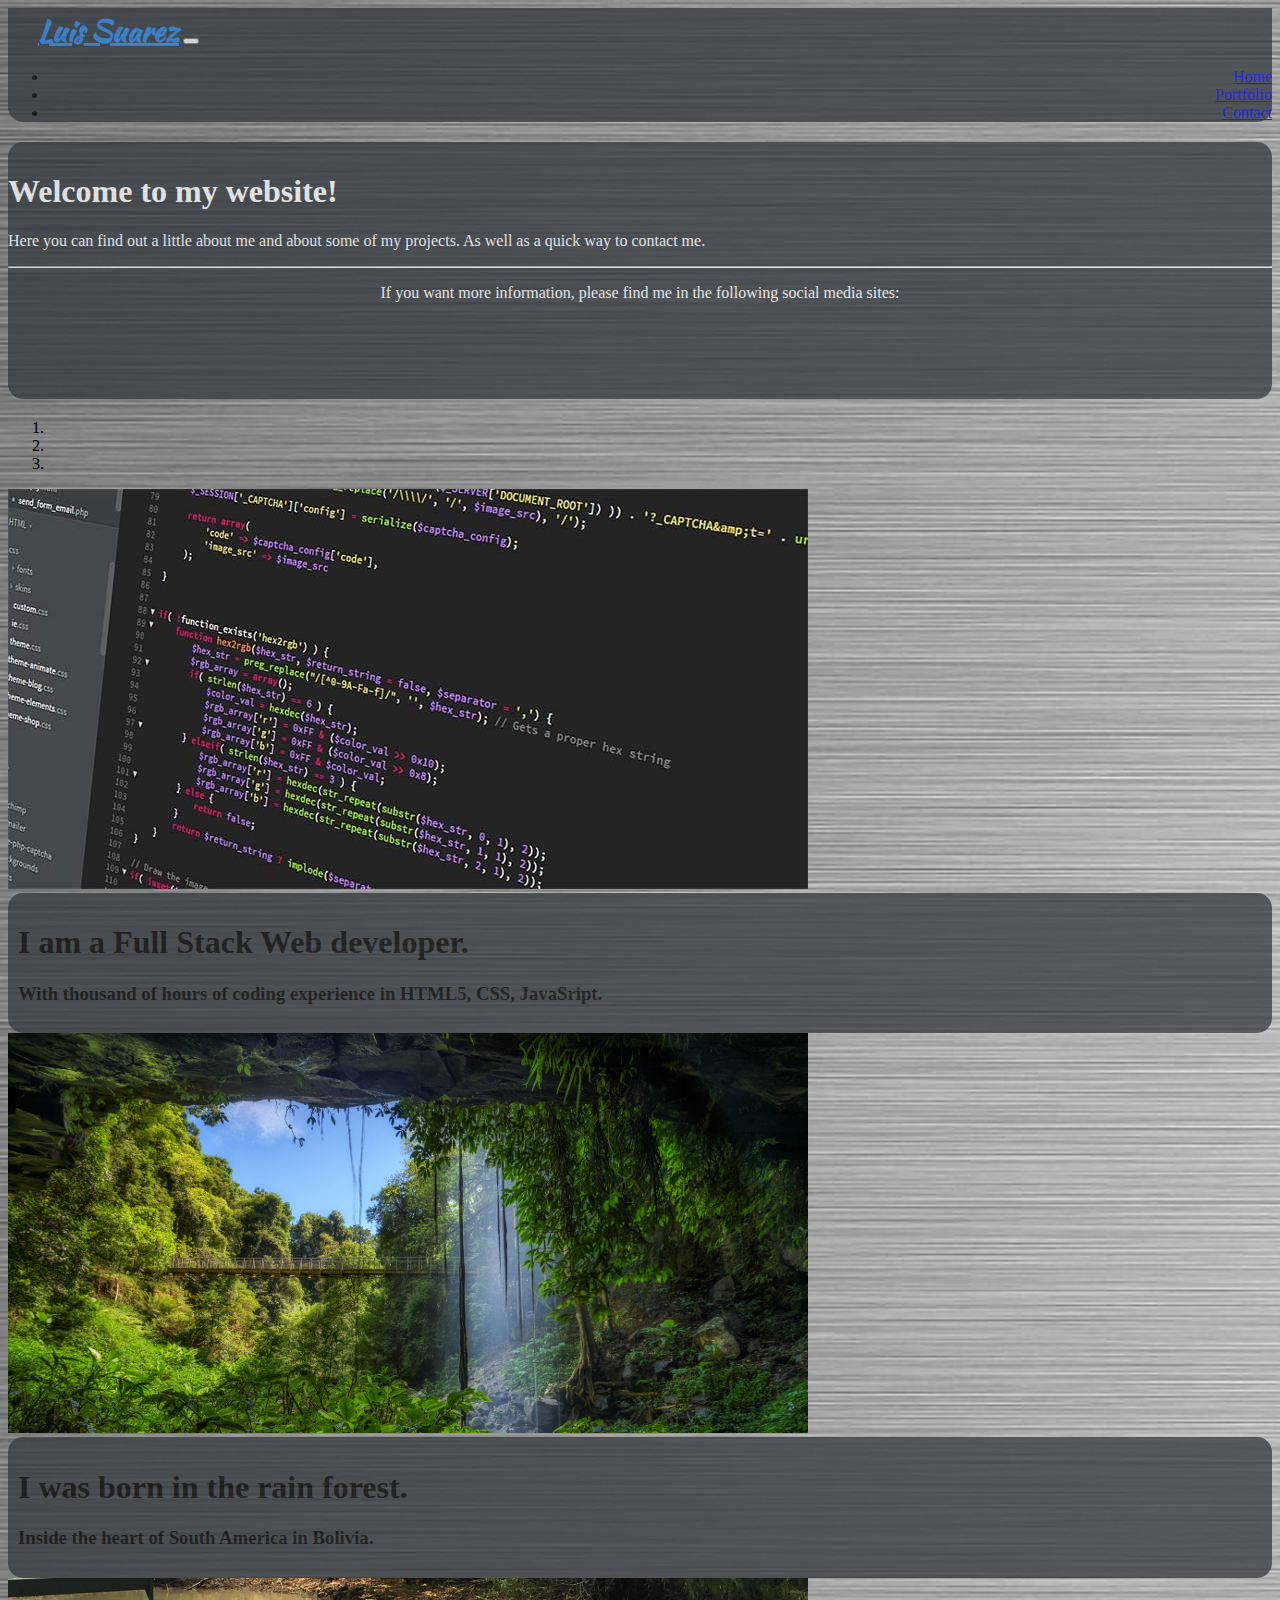
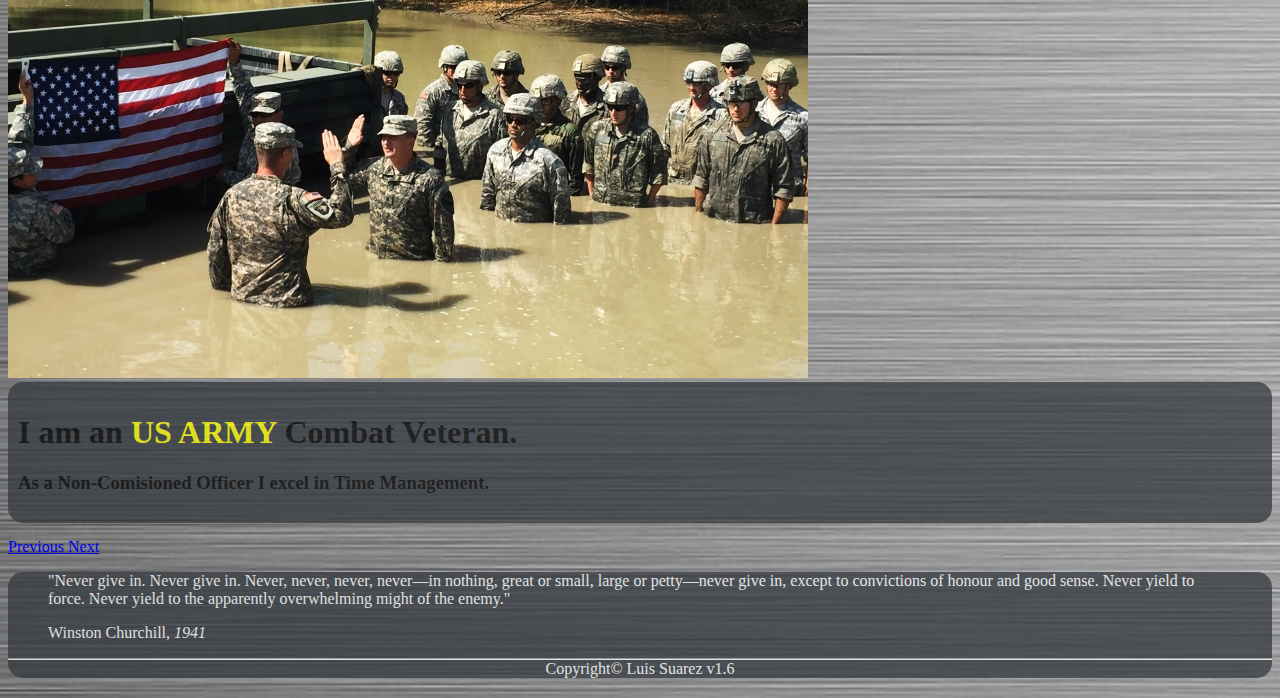
==== index.html @ fe894699 "fixed grammar in index.html" ====
<!DOCTYPE html>
<html lang="en">

<head>
    <meta charset="UTF-8">
    <meta name="viewport" content="width=device-width, initial-scale=1.0">
    <meta http-equiv="X-UA-Compatible" content="ie=edge">
    <link rel="shortcut icon" type="image/png" href="favicon.ico" />
    <!-- Bootstrap CDNs -->
    <link rel="stylesheet" href="https://stackpath.bootstrapcdn.com/bootstrap/4.1.0/css/bootstrap.min.css" integrity="sha384-9gVQ4dYFwwWSjIDZnLEWnxCjeSWFphJiwGPXr1jddIhOegiu1FwO5qRGvFXOdJZ4"
        crossorigin="anonymous">
    <script src="https://code.jquery.com/jquery-3.3.1.slim.min.js" integrity="sha384-q8i/X+965DzO0rT7abK41JStQIAqVgRVzpbzo5smXKp4YfRvH+8abtTE1Pi6jizo"
        crossorigin="anonymous"></script>
    <script src="https://cdnjs.cloudflare.com/ajax/libs/popper.js/1.14.0/umd/popper.min.js" integrity="sha384-cs/chFZiN24E4KMATLdqdvsezGxaGsi4hLGOzlXwp5UZB1LY//20VyM2taTB4QvJ"
        crossorigin="anonymous"></script>
    <script src="https://stackpath.bootstrapcdn.com/bootstrap/4.1.0/js/bootstrap.min.js" integrity="sha384-uefMccjFJAIv6A+rW+L4AHf99KvxDjWSu1z9VI8SKNVmz4sk7buKt/6v9KI65qnm"
        crossorigin="anonymous"></script>
    <!-- ...end of Boostrap CDNs -->
    <!-- Font Awesome CDN -->
    <link rel="stylesheet" href="https://use.fontawesome.com/releases/v5.0.10/css/all.css" integrity="sha384-+d0P83n9kaQMCwj8F4RJB66tzIwOKmrdb46+porD/OvrJ+37WqIM7UoBtwHO6Nlg"
        crossorigin="anonymous">
    <!-- ...end of Font Awesome CDN -->
    <link href="https://fonts.googleapis.com/css?family=Kaushan+Script" rel="stylesheet">

    <link rel="stylesheet" href="assets/css/styles.css">
    <title>Bootstrap Portfolio</title>
</head>

<body>
    <div class="container">
        <!-- Navbar -->

        <nav class="navbar navbar-expand-md navbar-dark bg-dark">
            <a class="navbar-brand" id="name" href="#">Luis Suarez</a>
            <button class="navbar-toggler" type="button" data-toggle="collapse" data-target="#navbarSupportedContent" aria-controls="navbarSupportedContent"
                aria-expanded="false" aria-label="Toggle navigation">
                <span class="navbar-toggler-icon"></span>
            </button>

            <div class="collapse navbar-collapse" id="navbarSupportedContent">
                <ul class="navbar-nav ml-auto">
                    <li class="nav-item left active">
                        <a class="nav-link" href="index.html">Home
                            <span class="sr-only"></span>
                        </a>
                    </li>
                    <li class="nav-item left">
                        <a class="nav-link blueHover" href="portfolio.html">Portfolio</a>
                    </li>

                    <li class="nav-item left">
                        <a class="nav-link blueHover" href="contact.html">Contact</a>
                    </li>
                </ul>

            </div>
        </nav>

        <!-- ...end of Navbar -->

        <!-- Jumbotron starts here -->

        <div class="jumbotron shadow-lg ">
            <h1 class="display-4">Welcome to my website!</h1>
            <p class="lead">Here you can find out a little about me and about some of my projects. As well as a quick way to contact me.</p>
            <hr class="my-4">
            <p class="center">If you want more information, please find me in the following social media sites: </p>
            <p class="center">
                <a href="https://www.facebook.com/suarezluis" target="blank">
                    <i class="fab fa-facebook"></i></a>
                <a href="https://www.instagram.com/suarezluis/" target="blank">
                    <i class="fab fa-instagram"></i></a>
                <a href="https://github.com/suarezluis" target="blank">
                    <i class="fab fa-github"></i></a>
                <a href="https://www.linkedin.com/in/suarez-luis/" target="blank">
                    <i class="fab fa-linkedin"></i>
                </a>
            </p>
        </div>

        <!-- ... end of Jumbotron -->
        <!-- About me starts here -->
        <div id="carouselExampleIndicators" class="carousel slide" data-ride="carousel">
            <ol class="carousel-indicators">
                <li data-target="#carouselExampleIndicators" data-slide-to="0" class="active"></li>
                <li data-target="#carouselExampleIndicators" data-slide-to="1"></li>
                <li data-target="#carouselExampleIndicators" data-slide-to="2"></li>
            </ol>
            <div class="carousel-inner">
                <div class="carousel-item active">
                    <img class="d-block w-100" src="assets/images/web.jpg" alt="First slide">
                    <div class="carousel-caption d-none d-md-block">
                        <h1>I am a Full Stack Web developer.</h1>
                        <h3>With thousand of hours of coding experience in HTML5, CSS, JavaSript.</h3>
                    </div>
                    <div class="mobilCaption">
                        <h1><i class="fas fa-info-circle"></i></h1><h1>I am a Full Stack <br> Web <br> developer.</h1>
                        <h3>With thousand of hours of coding experience in HTML5, CSS, JavaSript.</h3>
                    </div>
                </div>
                <div class="carousel-item">
                    <img class="d-block w-100" src="assets/images/rain.jpg" alt="Second slide">
                    <div class="carousel-caption d-none d-md-block">
                        <h1>I was born in the rain forest.</h1>
                        <h3>Inside the heart of South America in Bolivia. </h3>
                    </div>
                    <div class="mobilCaption">
                        <h1><i class="fas fa-info-circle"></i></h1><h1>I was born in the <br> tropical <br> rain forest.</h1>
                        <h3>Inside the heart of South America in Bolivia. Only minutes from Brazil </h3>
                    </div>
                </div>
                <div class="carousel-item">
                    <img class="d-block w-100" src="assets/images/flag.jpg" alt="Third slide">
                    <div class="carousel-caption d-none d-md-block">
                        <h1>I am an
                            <span class="army">US ARMY</span> Combat Veteran.</h1>
                        <h3>As a Non-Comisioned Officer I excel in Time Management.</h3>
                    </div>
                    <div class="mobilCaption">
                        <h1><i class="fas fa-info-circle"></i></h1><h1>I am an <br>
                            <span class="army">US ARMY</span> <br> Combat Veteran.</h1>
                        <h3>As a Non-Comisioned Officer I excel in Time Management.</h3>
                    </div>

                </div>
            </div>
            <a class="carousel-control-prev" href="#carouselExampleIndicators" role="button" data-slide="prev">
                <span class="carousel-control-prev-icon" aria-hidden="true"></span>
                <span class="sr-only">Previous</span>
            </a>
            <a class="carousel-control-next" href="#carouselExampleIndicators" role="button" data-slide="next">
                <span class="carousel-control-next-icon" aria-hidden="true"></span>
                <span class="sr-only">Next</span>
            </a>
        </div>


        <!-- ... end of About me -->

        <!-- Footer starts here -->
        <div class="card footer">

            <div class="card-body">
                <blockquote class="blockquote mb-0">
                    <p>"Never give in. Never give in. Never, never, never, never—in nothing, great or small, large or petty—never
                        give in, except to convictions of honour and good sense. Never yield to force. Never yield to the
                        apparently overwhelming might of the enemy."
                        <a href="https://www.youtube.com/watch?v=wVEiskNv1hs" target="blank">
                            <i class="fab fa-youtube"></i>
                        </a>
                    </p>
                    <footer class="blockquote-footer">Winston Churchill,

                        <cite title="Source Title">1941 </cite>
                    </footer>
                </blockquote>
            </div>

            <hr>
            <div class="card-header center">
                Copyright&copy; Luis Suarez v1.6
            </div>
        </div>
        <!-- ... Footer -->


    </div>

</body>

</html>
---- assets/css/styles.css ----
body {
  background-image: url("../images/alum.jpg");
  background-size: cover;
}

.navbar {
  border-bottom-right-radius: 15px;
  border-bottom-left-radius: 15px;
  background-color: #343a40;
  opacity: 0.75;
}

#name {
  color: #2783e6;
  opacity: initial !Important;
  font-size: 30px;
  font-weight: bold;
  font-family: "Kaushan Script", cursive;
  margin-left: 30px;
}

#name:hover {
  color: #ff6862;
  cursor: default;
}

.left {
  text-align: right;
}
.center {
  text-align: center;
}
.jumbotron {
  background-color: #343a40;
  opacity: 0.75;
  color: white;
  padding-bottom: 10px;
  padding-top: 10px;
  margin-top: 20px;
  margin-bottom: 20px;
  border-radius: 15px;
}

.jumbotron > p > a {
  color: white;
  font-size: 300%;
  padding: 5%;
}

.carousel-inner {
  border-radius: 15px;
  margin-bottom: 15px;
}

.carousel-caption {
  background-color: #343a40;
  opacity: 0.75;
  border-radius: 15px;
  padding: 10px;
}

.mobilCaption {
  display: none;
}

.army {
  color: yellow;
}

.footer {
  background-color: #343a40;
  opacity: 0.75;
  color: white;
  border-top-right-radius: 15px;
  border-top-left-radius: 15px;
  border-bottom-right-radius: 0;
  border-bottom-left-radius: 0;
}

hr {
  display: block;
  height: 0;
  border-bottom: 1px solid white;
  margin: 0;
}

.cardBack {
  color: white;
  background-color: #343a40;
  opacity: 0.7;
  margin-bottom: 20px;
  border-radius: 15px;
  padding: 20px;
}

.card > img {
  border-top-right-radius: 15px;
  border-top-left-radius: 15px;
}

.card {
  background-color: #343a40;
  opacity: 0.75;
  color: white;
  margin: 0 auto;
  float: none;
  margin-bottom: 10px;
  border-radius: 15px;
  margin-bottom: 20px;
}

a.card-link {
  color: white;
}

.fab {
  color: white;
}

.fas:hover,
.fab:hover,
a.card-link:hover,
.blueHover:hover {
  color: #2783e6 !important;
}

.col-lg-8 {
    margin: auto;
}

.messenger {
  background-color: #343a40;
  opacity: 0.75;
  color: white;
  border-radius: 15px;
  padding: 15px;
  margin-bottom: 25px;
  margin-right: 30px;
  
  
  

}

@media only screen and (max-width: 767px) {
  
  .mobilCaption {
    text-align: center;
    display: block;
    background-color: #343a40;
    opacity: 0.7;
    color: white;
    padding: 20px 15px 30px;
    
  }

  .carousel-control-prev-icon,
  .carousel-control-next-icon{
    margin-top: 0px;
    
  }
}
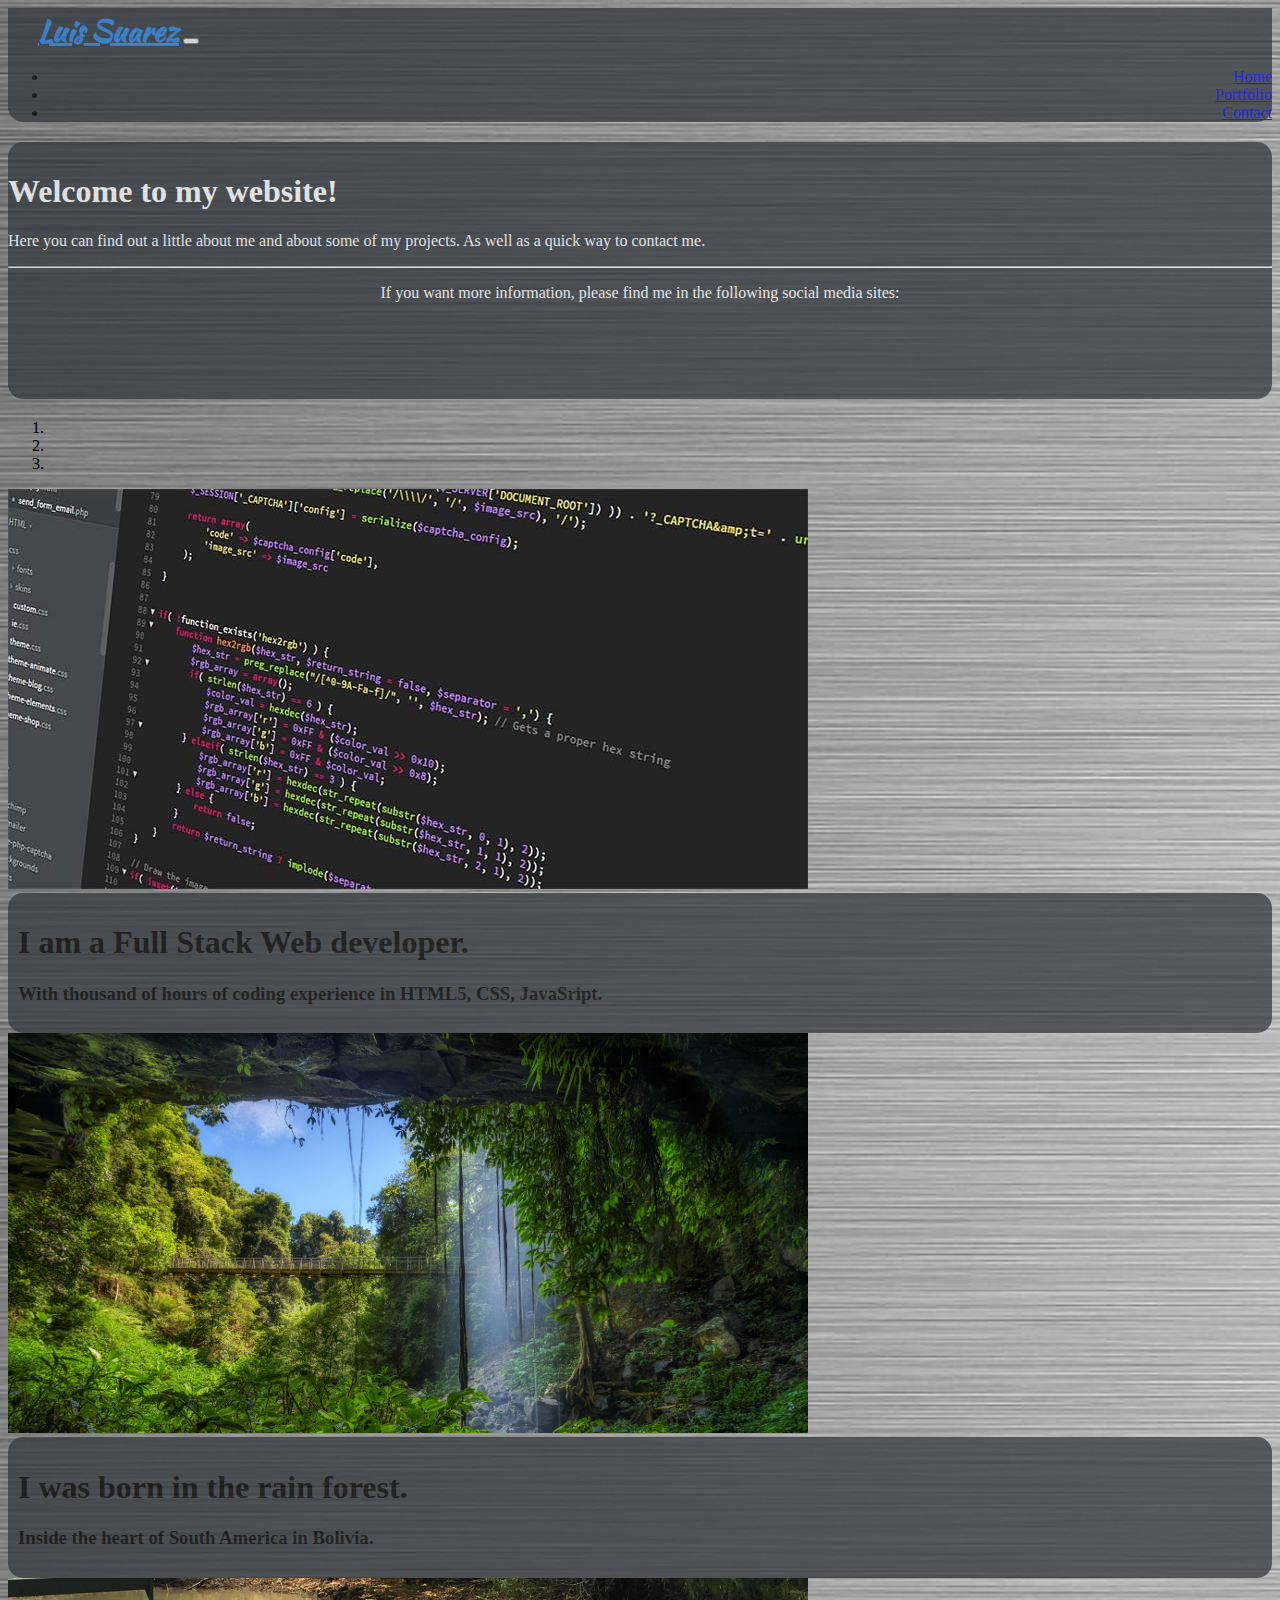
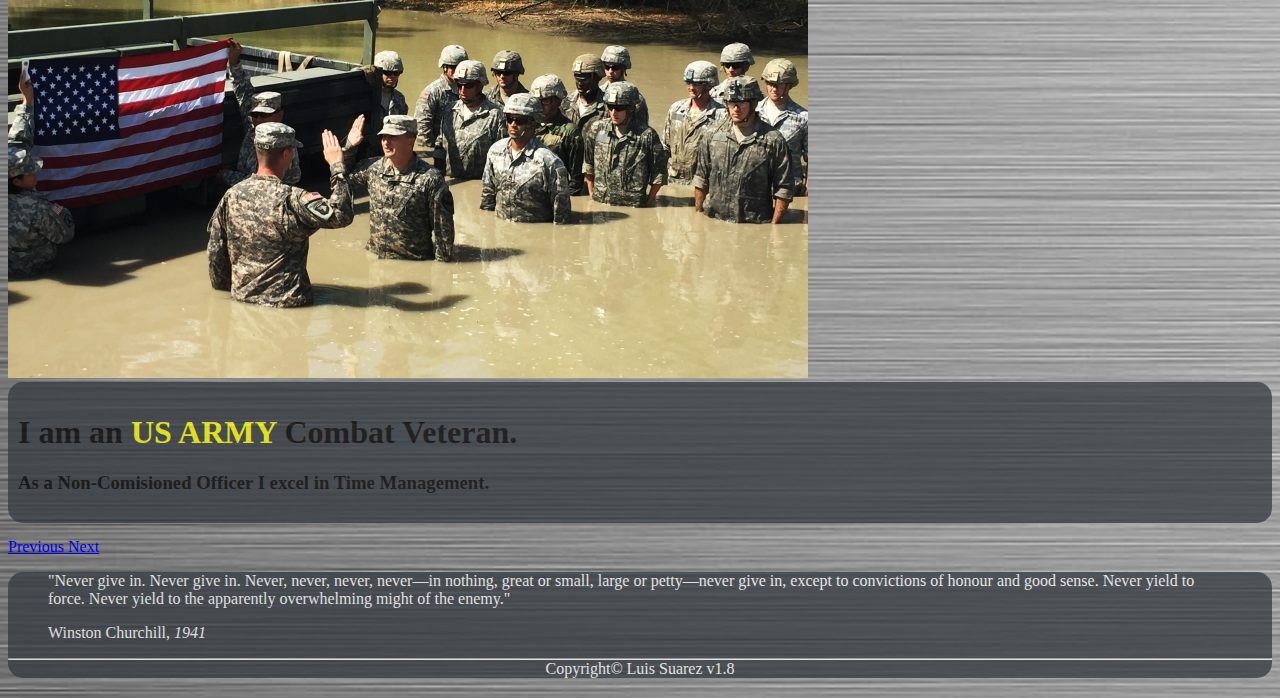
==== commit b7345f13: "fixed grammar in index.html" ====
--- a/index.html
+++ b/index.html
@@ -158,7 +158,7 @@
 
             <hr>
             <div class="card-header center">
-                Copyright&copy; Luis Suarez v1.6
+                Copyright&copy; Luis Suarez v1.8
             </div>
         </div>
         <!-- ... Footer -->
--- a/assets/css/styles.css
+++ b/assets/css/styles.css
@@ -156,7 +156,7 @@
 
   .carousel-control-prev-icon,
   .carousel-control-next-icon{
-    margin-top: 0px;
+    margin-top: 130px;
     
   }
 }
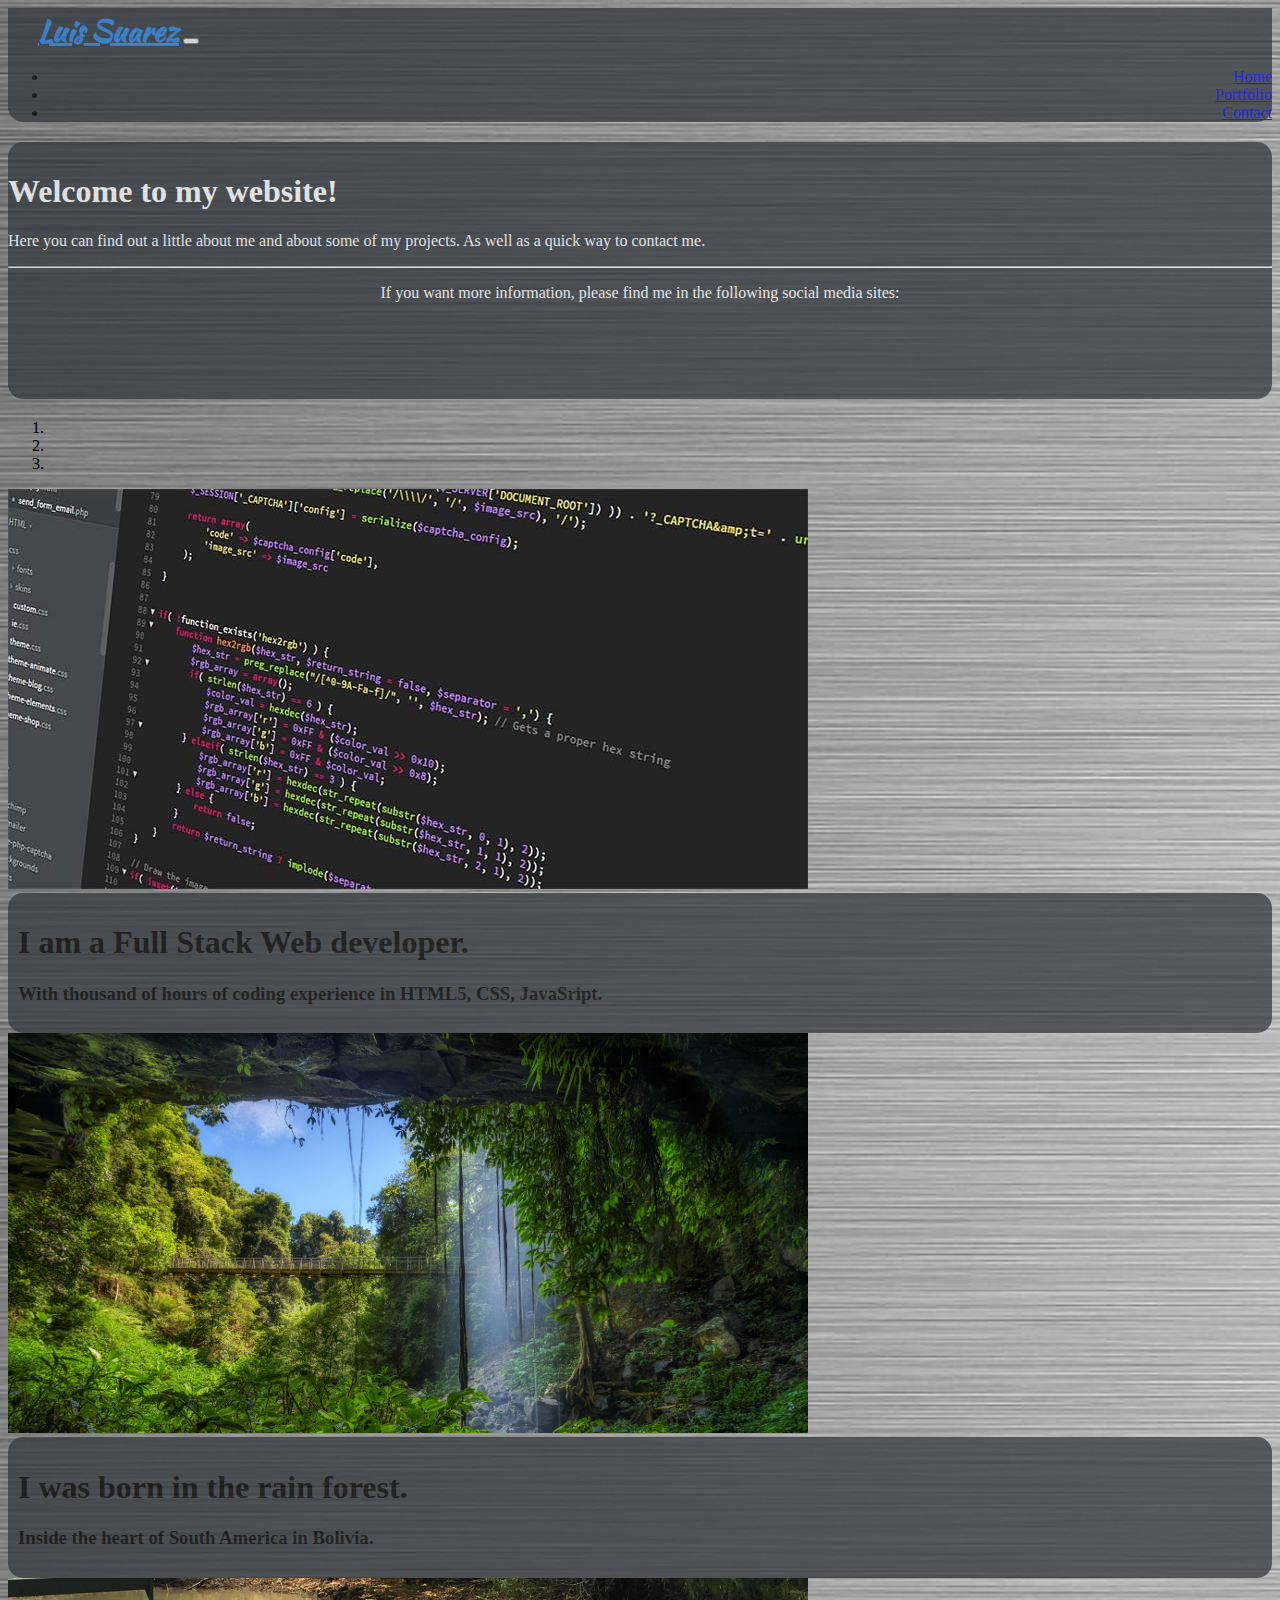
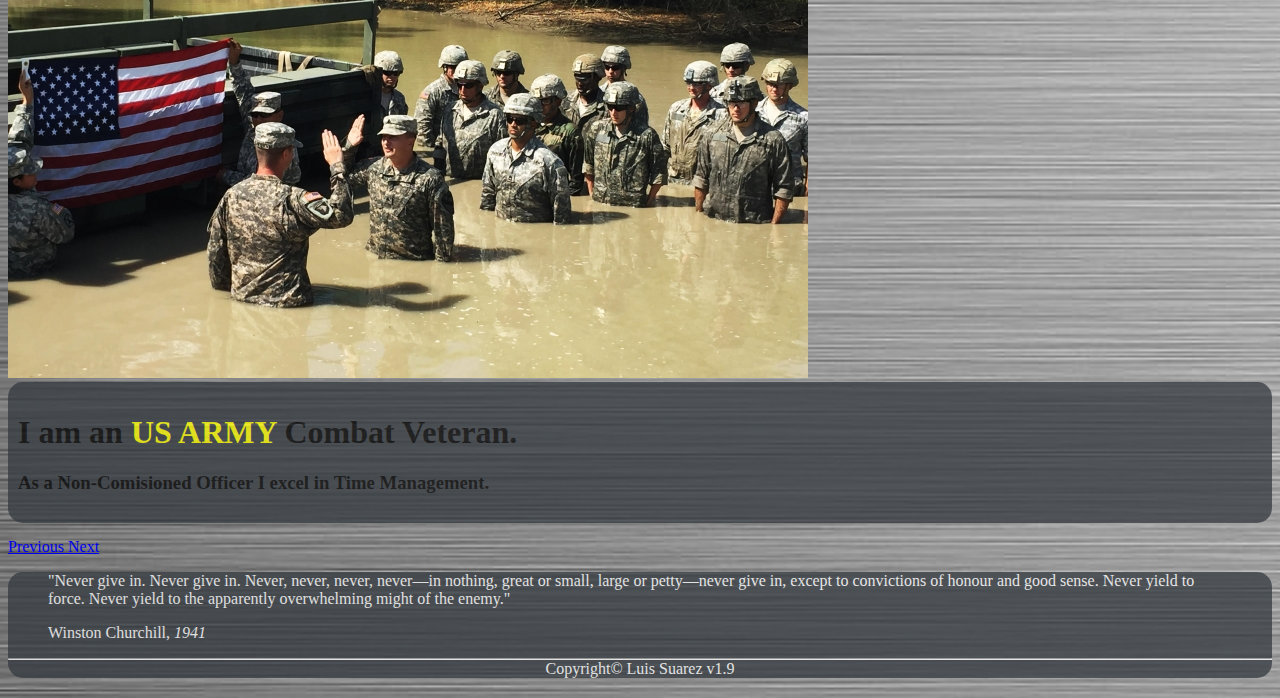
==== commit ad0522ce: "fixed grammar in index.html" ====
--- a/index.html
+++ b/index.html
@@ -158,7 +158,7 @@
 
             <hr>
             <div class="card-header center">
-                Copyright&copy; Luis Suarez v1.8
+                Copyright&copy; Luis Suarez v1.9
             </div>
         </div>
         <!-- ... Footer -->
--- a/assets/css/styles.css
+++ b/assets/css/styles.css
@@ -156,7 +156,7 @@
 
   .carousel-control-prev-icon,
   .carousel-control-next-icon{
-    margin-top: 130px;
+    margin-top: 0px;
     
   }
 }
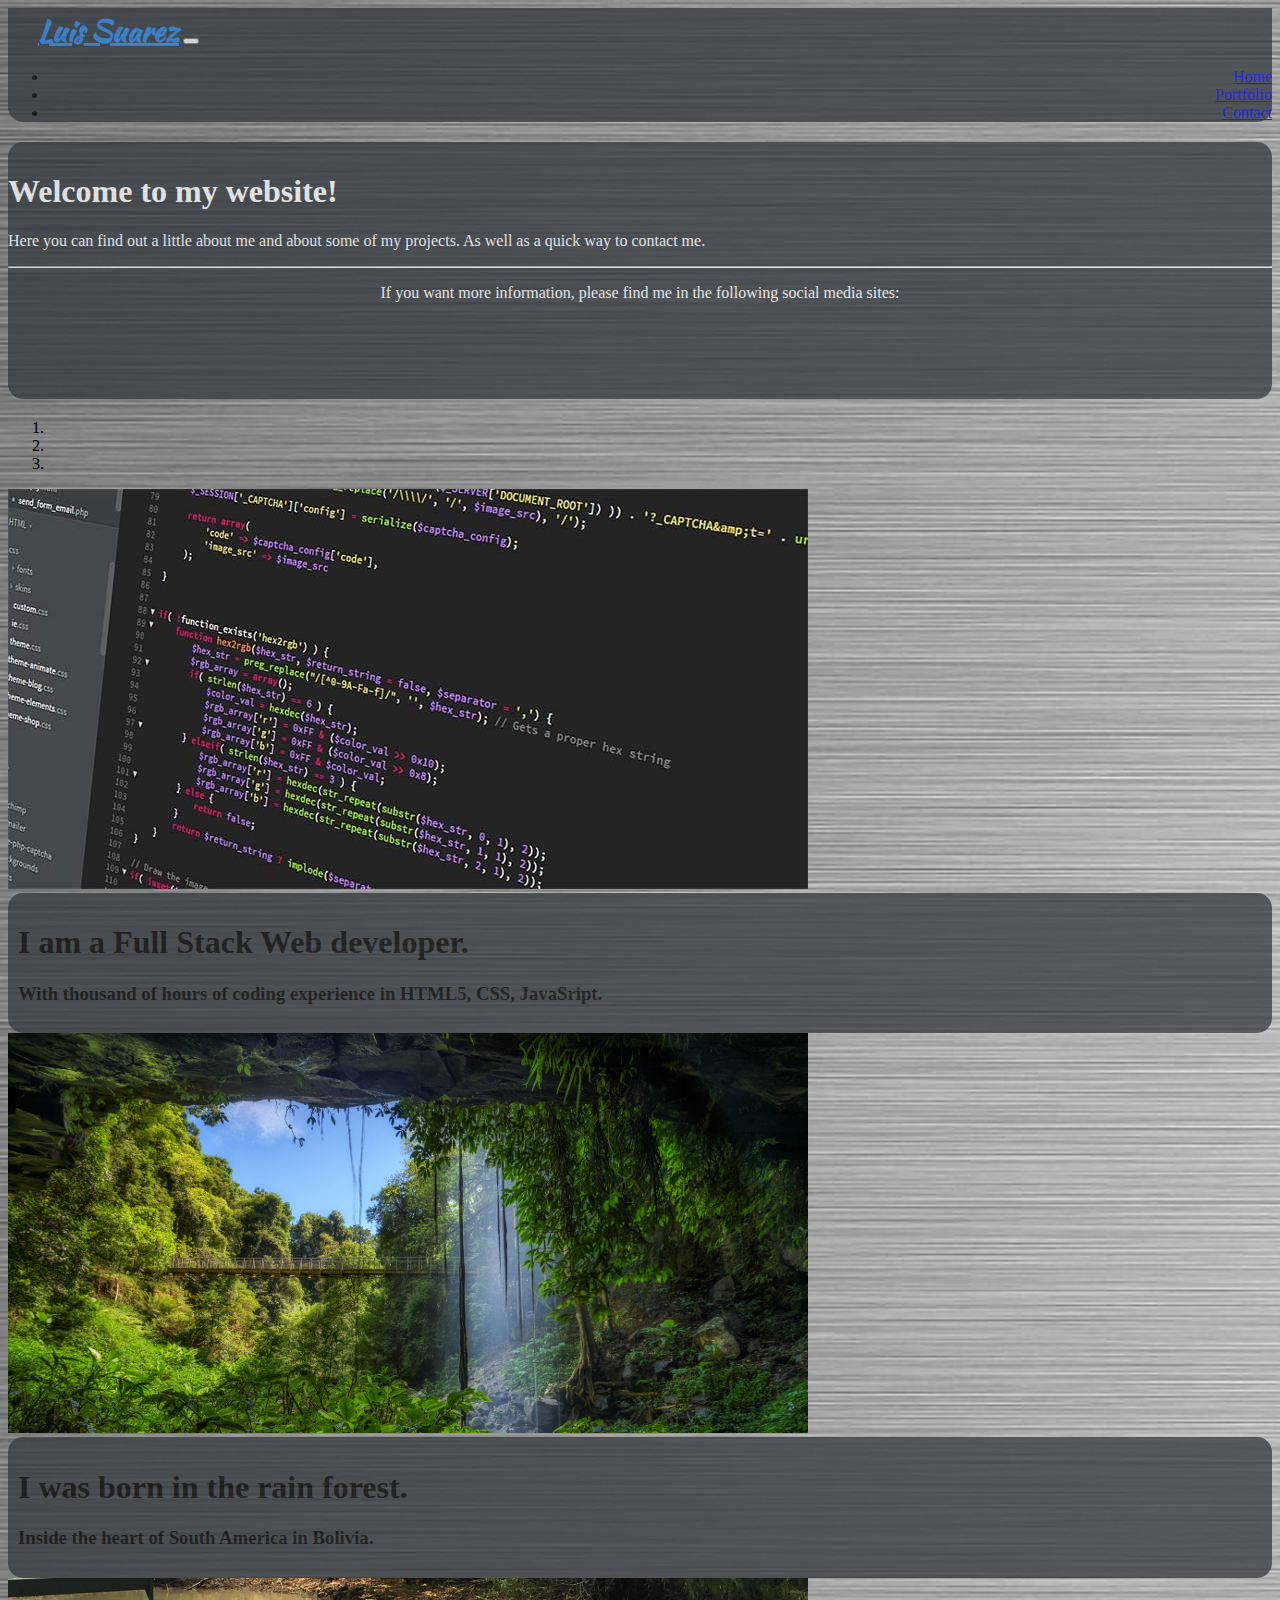
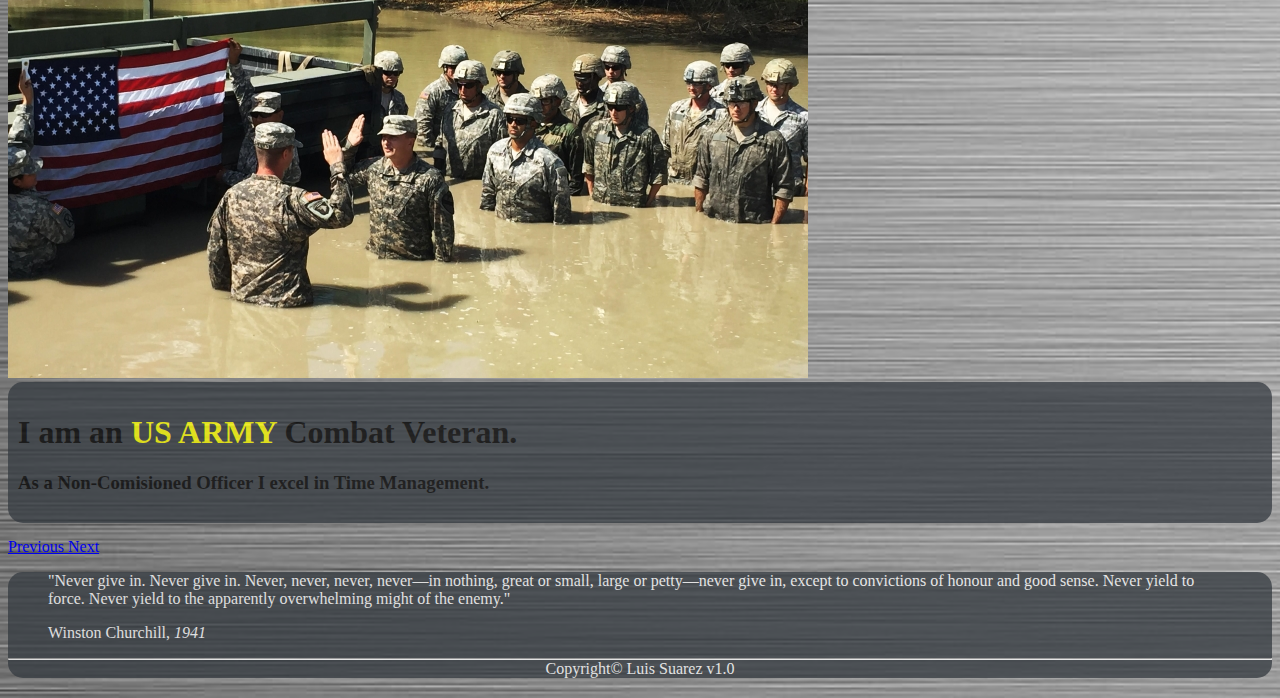
==== commit d9d90012: "fixed grammar in index.html" ====
--- a/index.html
+++ b/index.html
@@ -158,7 +158,7 @@
 
             <hr>
             <div class="card-header center">
-                Copyright&copy; Luis Suarez v1.9
+                Copyright&copy; Luis Suarez v1.0
             </div>
         </div>
         <!-- ... Footer -->
--- a/assets/css/styles.css
+++ b/assets/css/styles.css
@@ -156,7 +156,7 @@
 
   .carousel-control-prev-icon,
   .carousel-control-next-icon{
-    margin-top: 0px;
+    margin-top: auto;
     
   }
 }
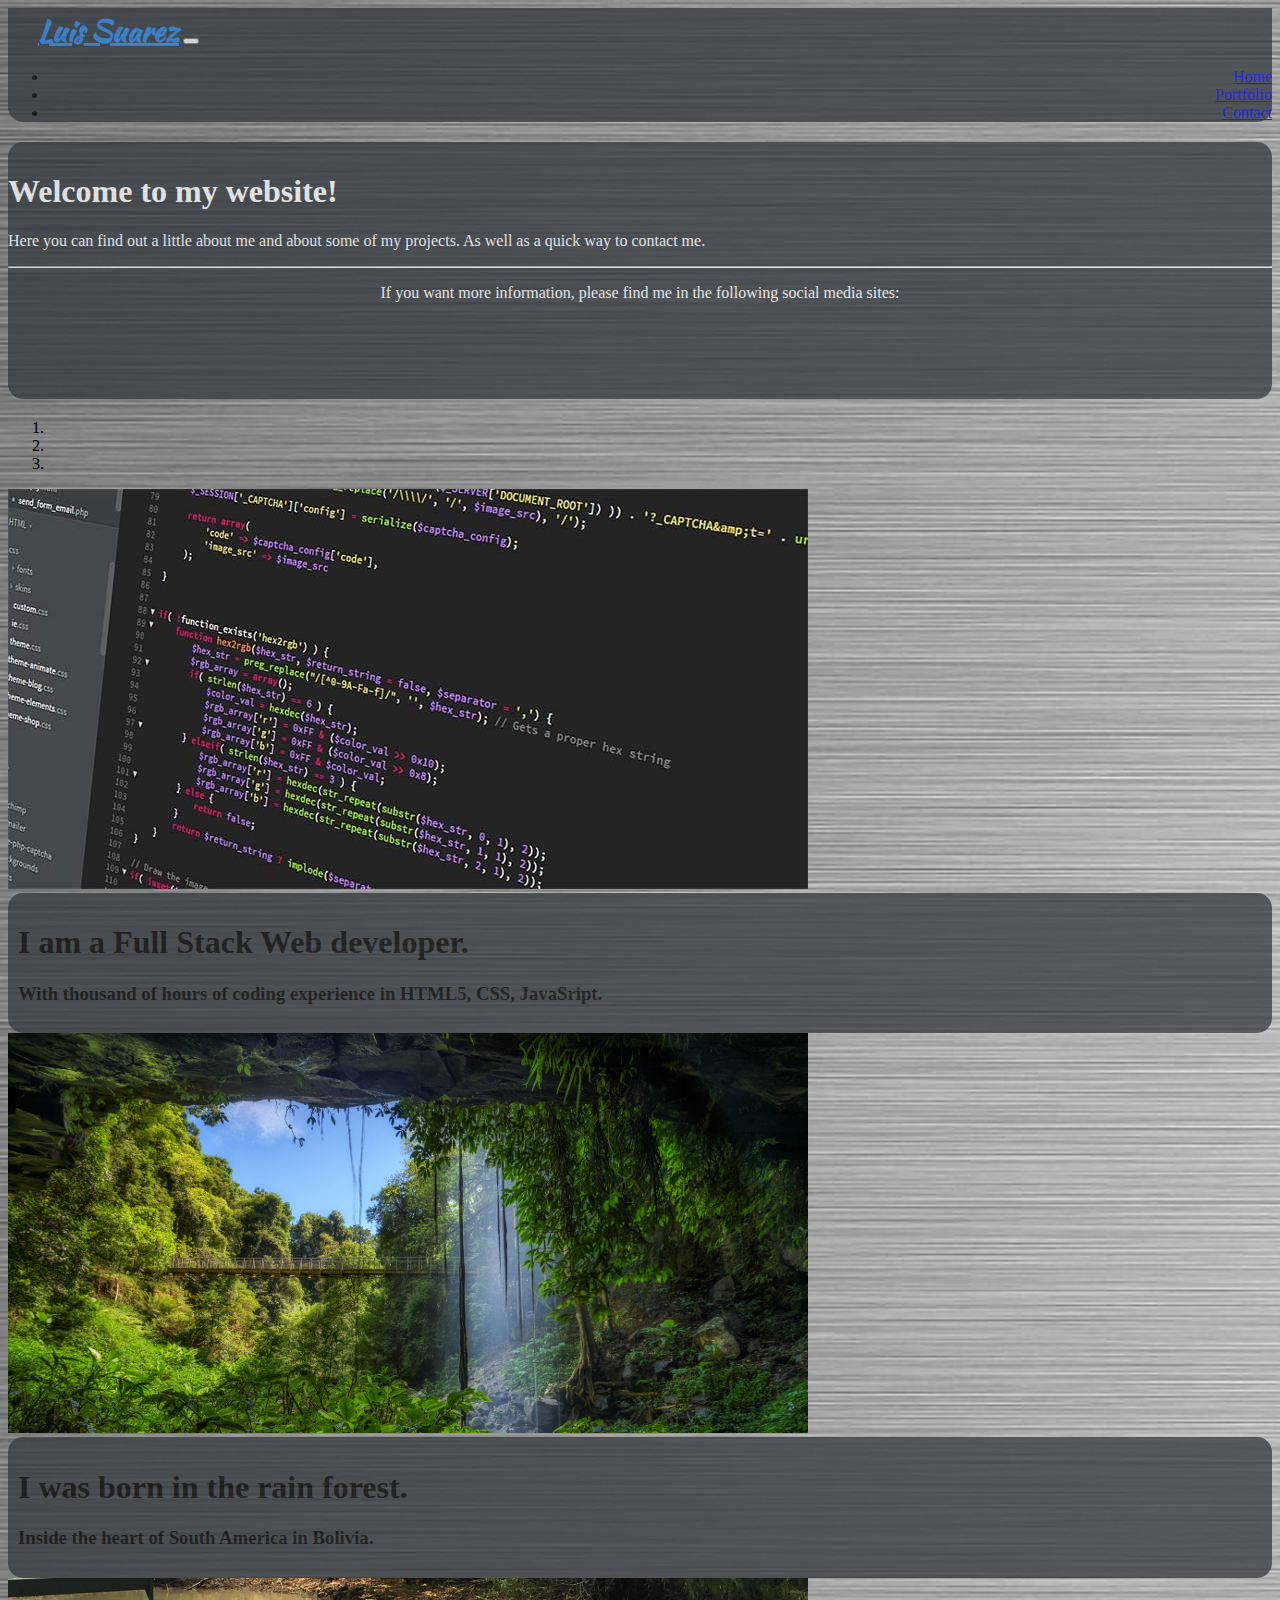
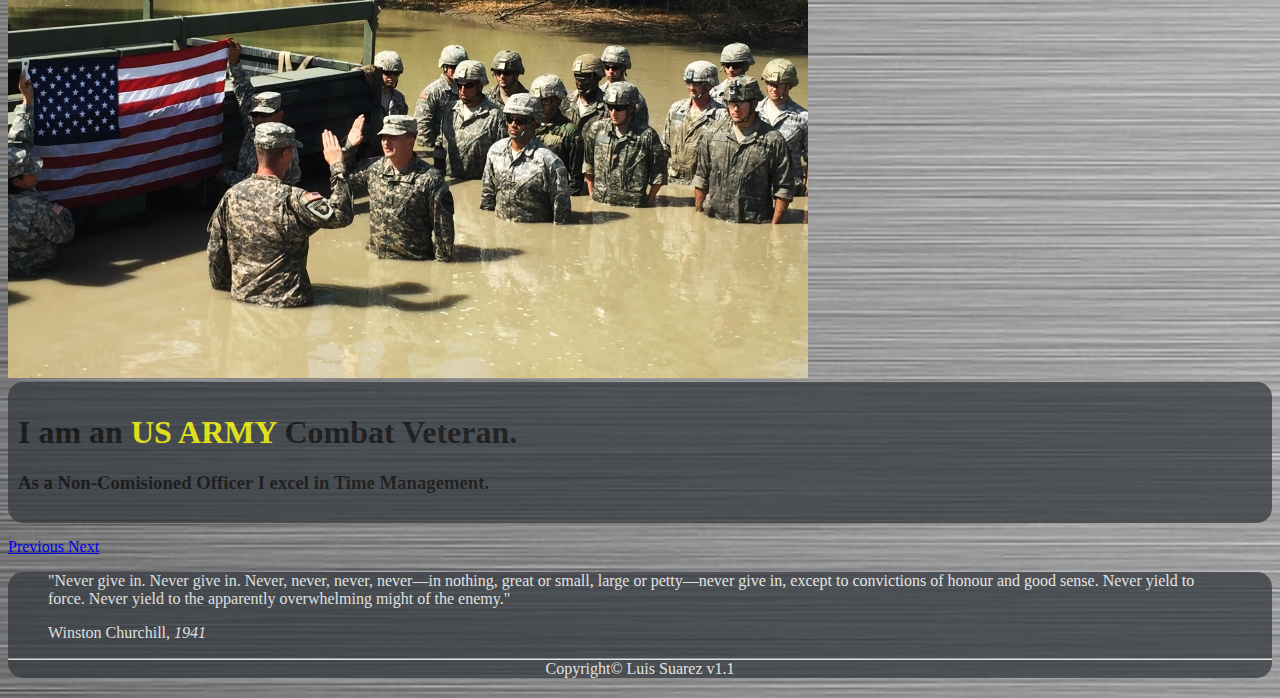
==== commit 477c06dc: "fixed arrow position" ====
--- a/index.html
+++ b/index.html
@@ -158,7 +158,7 @@
 
             <hr>
             <div class="card-header center">
-                Copyright&copy; Luis Suarez v1.0
+                Copyright&copy; Luis Suarez v1.1
             </div>
         </div>
         <!-- ... Footer -->
--- a/assets/css/styles.css
+++ b/assets/css/styles.css
@@ -156,7 +156,7 @@
 
   .carousel-control-prev-icon,
   .carousel-control-next-icon{
-    margin-top: auto;
+    
     
   }
 }
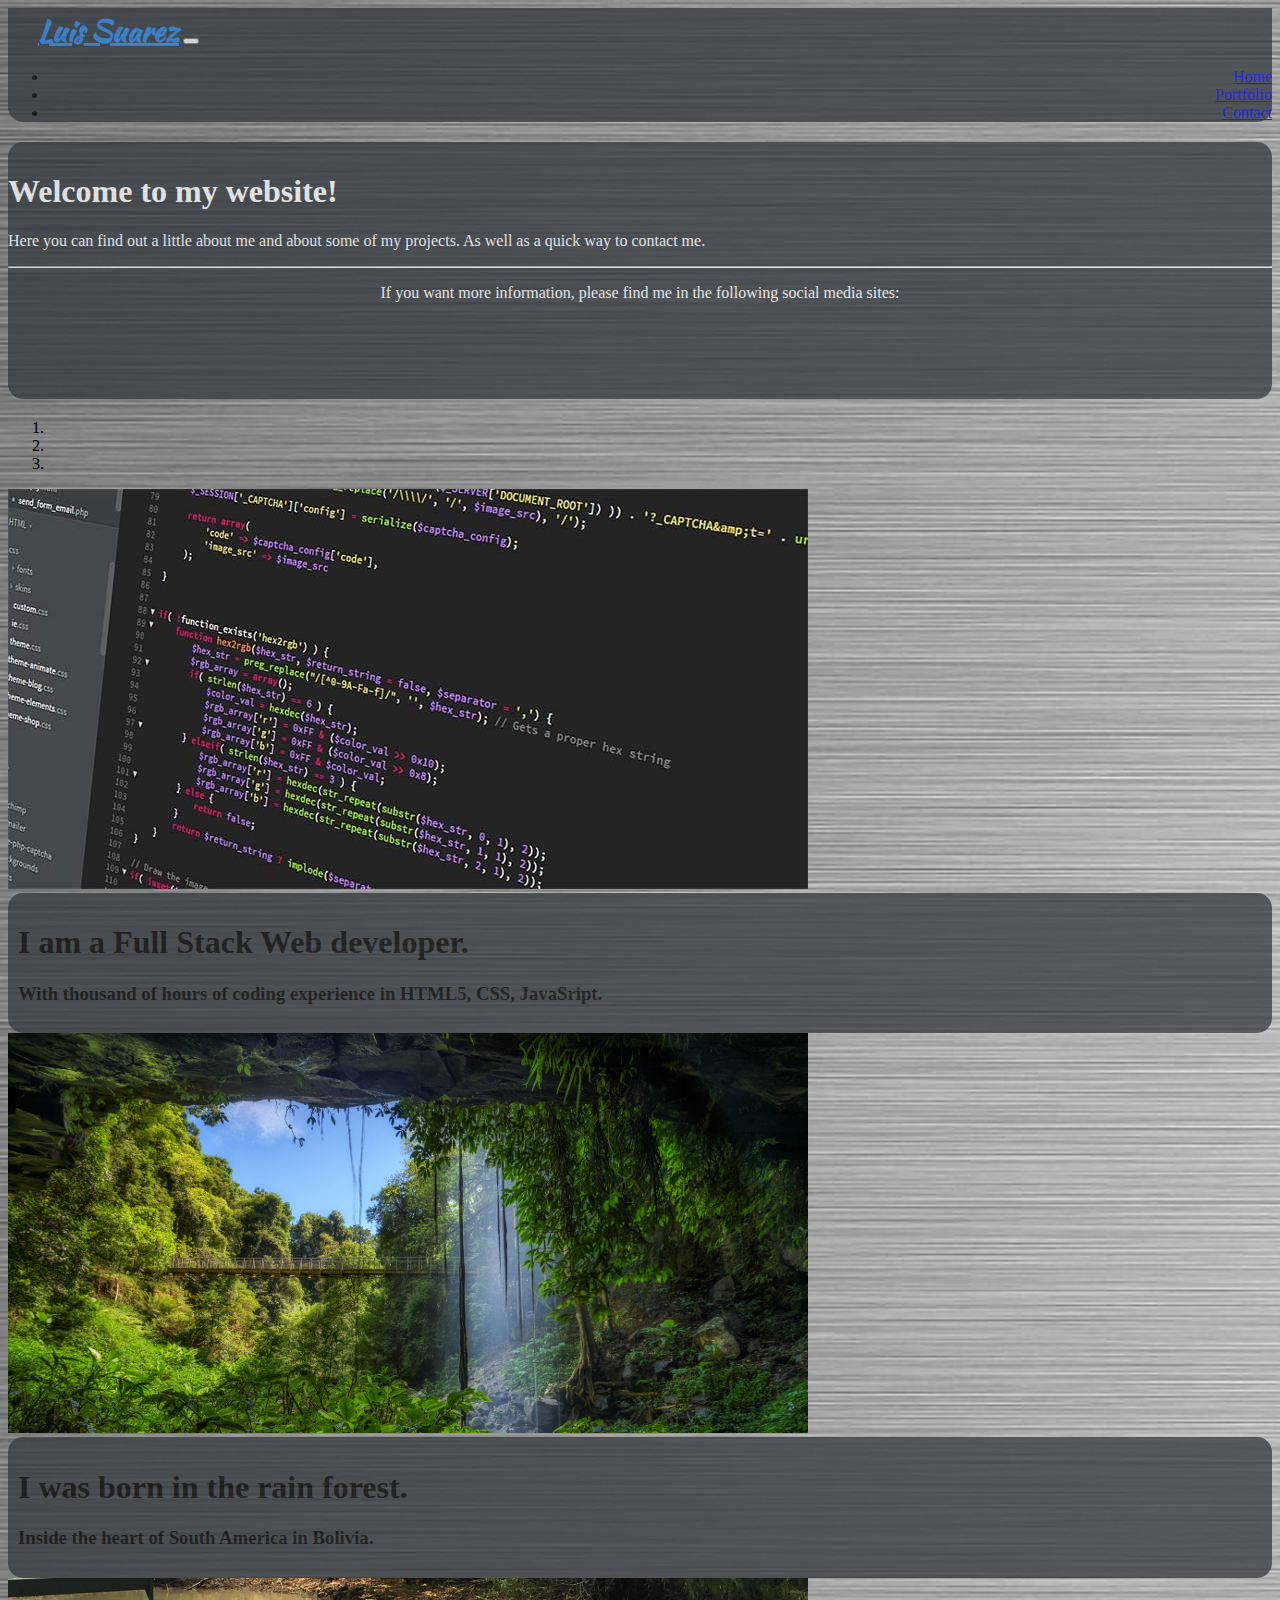
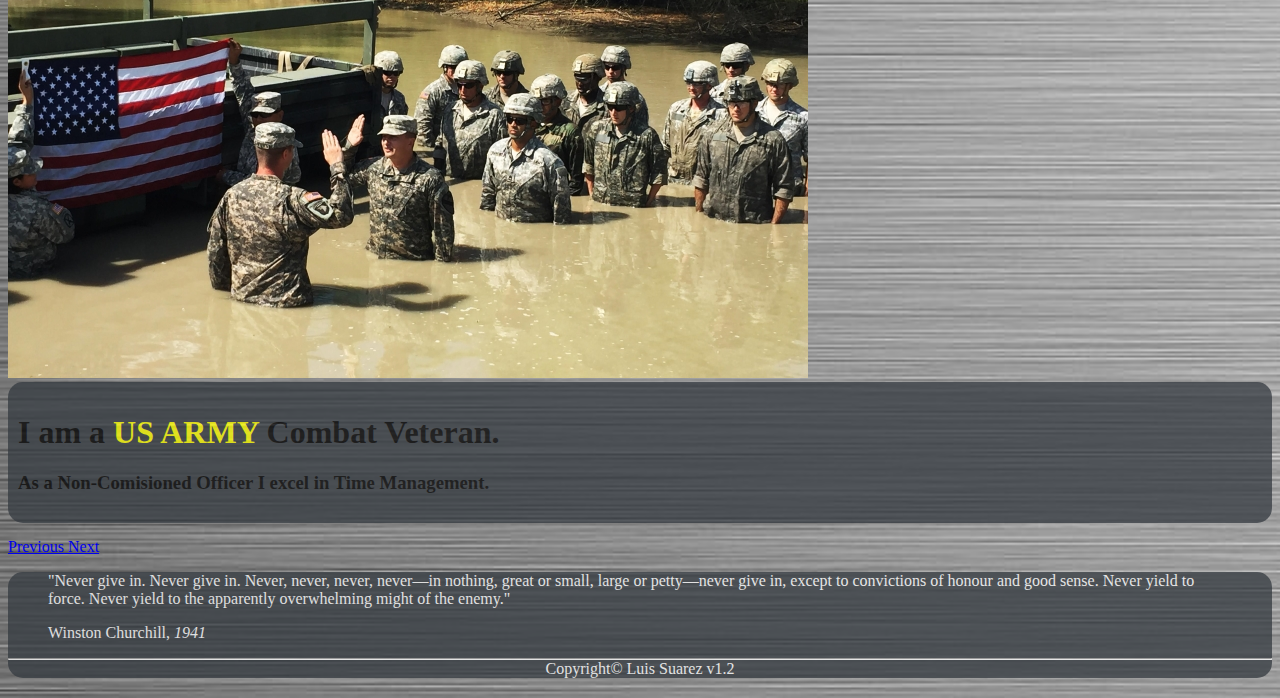
==== commit beb86be6: "fixed arrow position" ====
--- a/index.html
+++ b/index.html
@@ -112,12 +112,12 @@
                 <div class="carousel-item">
                     <img class="d-block w-100" src="assets/images/flag.jpg" alt="Third slide">
                     <div class="carousel-caption d-none d-md-block">
-                        <h1>I am an
+                        <h1>I am a
                             <span class="army">US ARMY</span> Combat Veteran.</h1>
                         <h3>As a Non-Comisioned Officer I excel in Time Management.</h3>
                     </div>
                     <div class="mobilCaption">
-                        <h1><i class="fas fa-info-circle"></i></h1><h1>I am an <br>
+                        <h1><i class="fas fa-info-circle"></i></h1><h1>I am a <br>
                             <span class="army">US ARMY</span> <br> Combat Veteran.</h1>
                         <h3>As a Non-Comisioned Officer I excel in Time Management.</h3>
                     </div>
@@ -158,7 +158,7 @@
 
             <hr>
             <div class="card-header center">
-                Copyright&copy; Luis Suarez v1.1
+                Copyright&copy; Luis Suarez v1.2
             </div>
         </div>
         <!-- ... Footer -->
--- a/assets/css/styles.css
+++ b/assets/css/styles.css
@@ -157,6 +157,6 @@
   .carousel-control-prev-icon,
   .carousel-control-next-icon{
     
-    
+    padding:  20px;
   }
 }
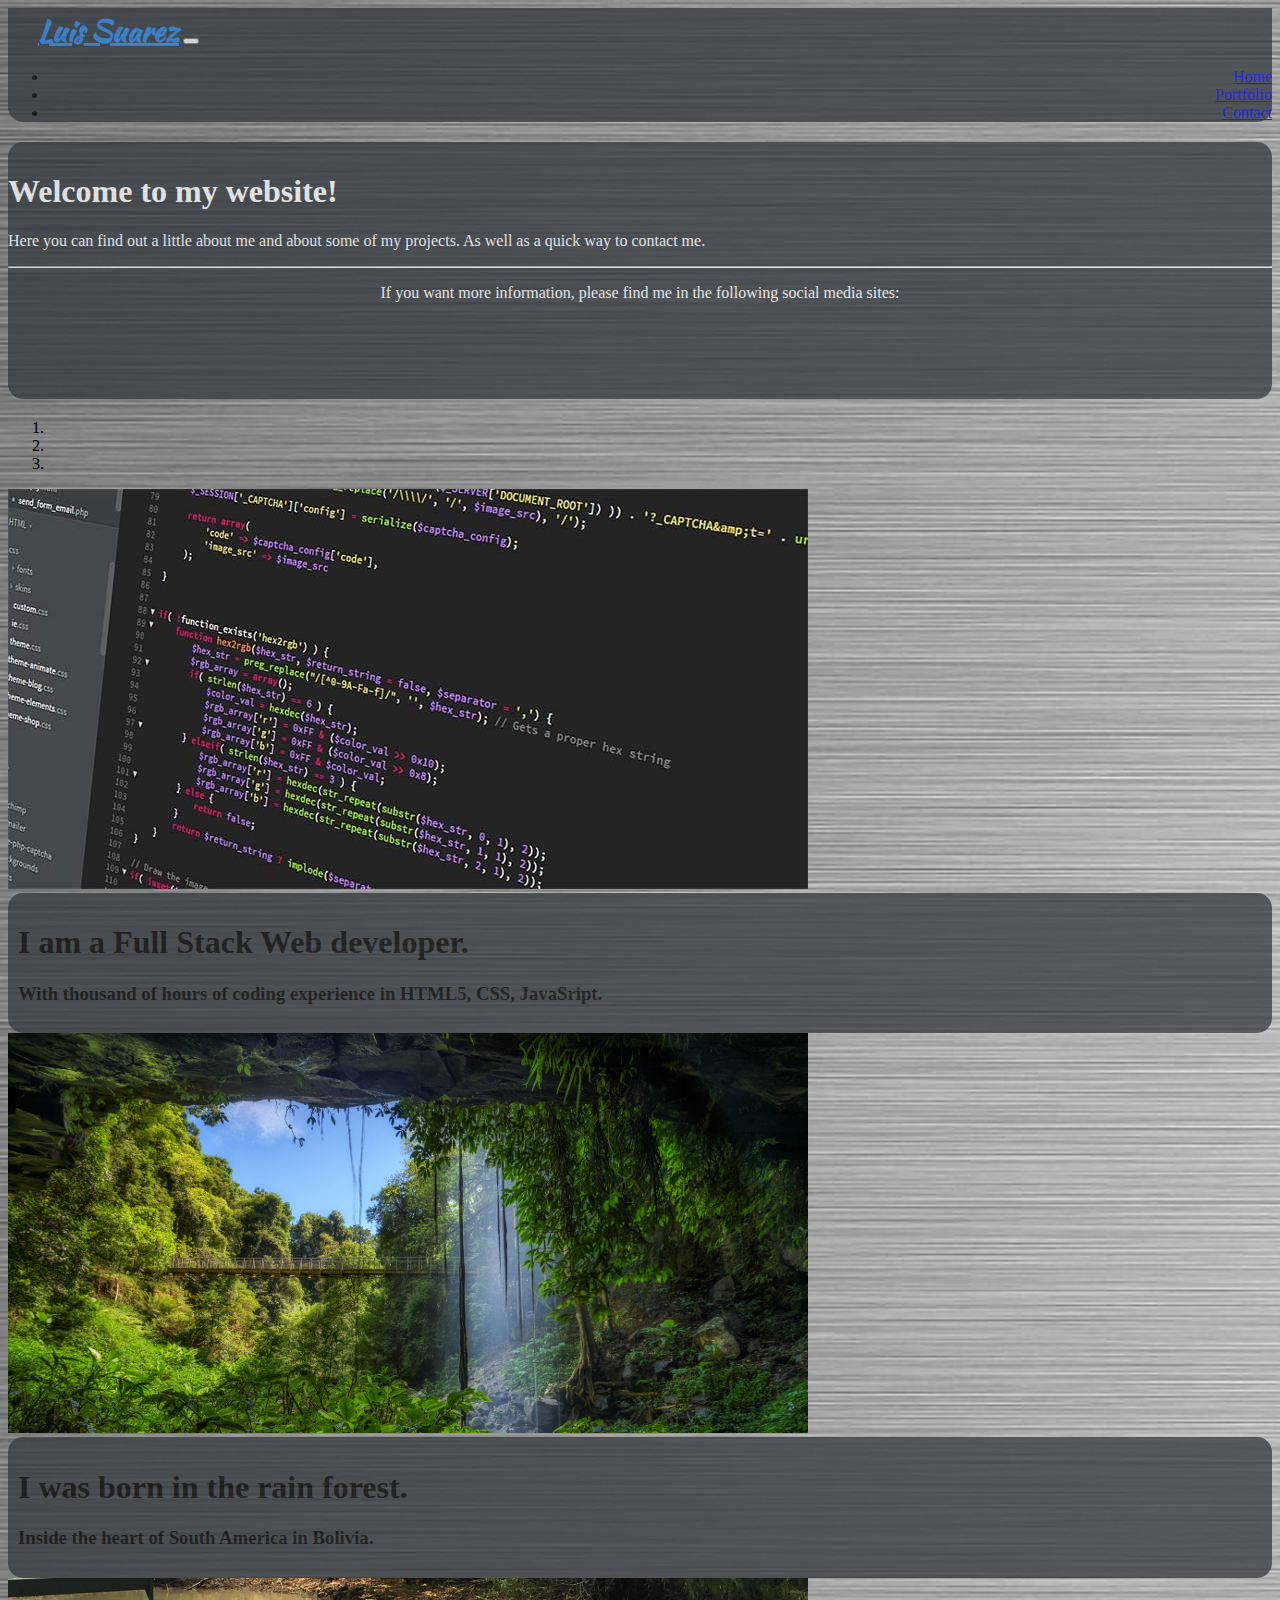
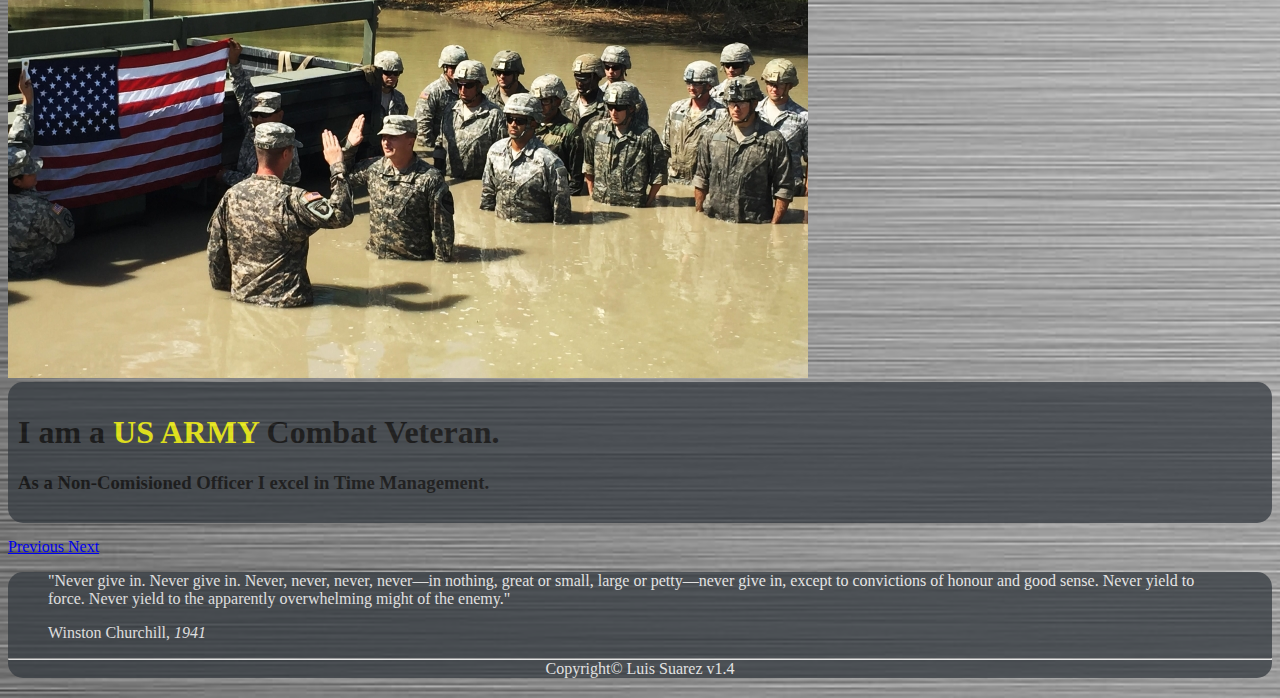
==== commit aa33ed36: "fixed arrow position" ====
--- a/index.html
+++ b/index.html
@@ -158,7 +158,7 @@
 
             <hr>
             <div class="card-header center">
-                Copyright&copy; Luis Suarez v1.2
+                Copyright&copy; Luis Suarez v1.4
             </div>
         </div>
         <!-- ... Footer -->
--- a/assets/css/styles.css
+++ b/assets/css/styles.css
@@ -156,7 +156,7 @@
 
   .carousel-control-prev-icon,
   .carousel-control-next-icon{
-    
-    padding:  20px;
+    margin-top: -2em;
+    padding:  10px;
   }
 }
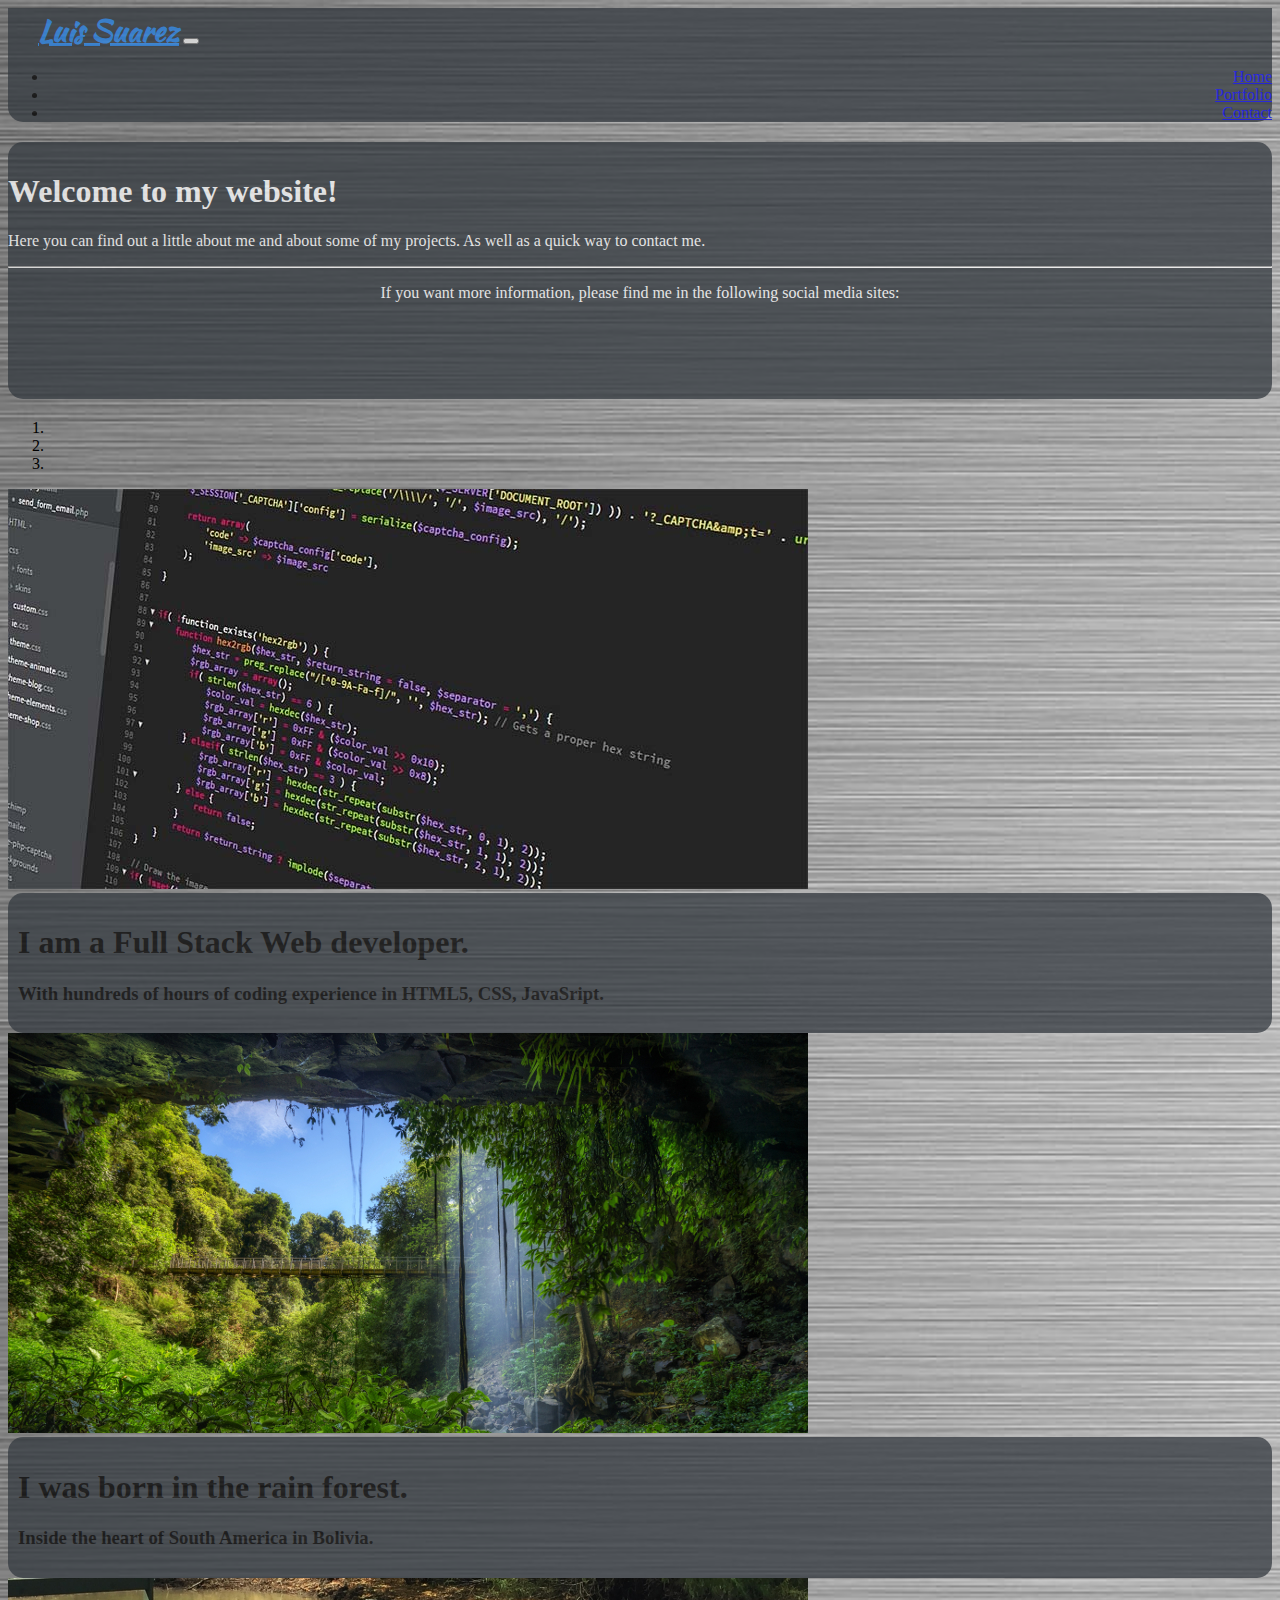
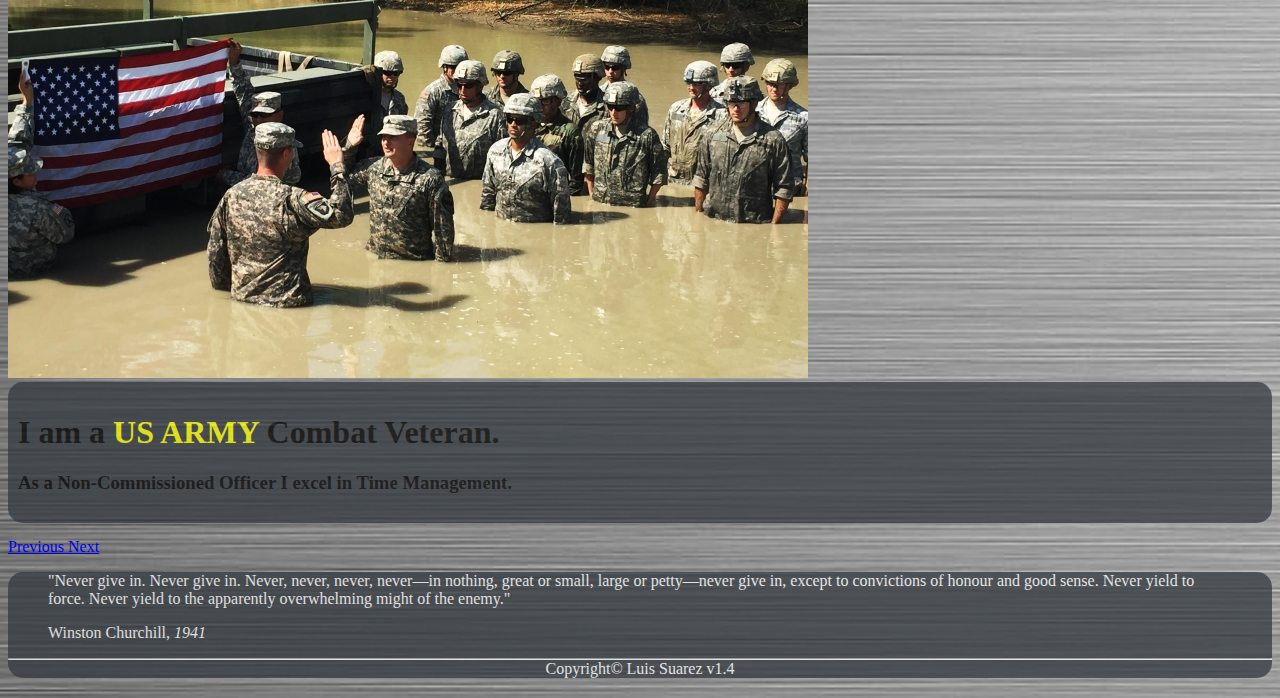
==== commit a390c955: "added some projects" ====
--- a/index.html
+++ b/index.html
@@ -23,7 +23,7 @@
     <link href="https://fonts.googleapis.com/css?family=Kaushan+Script" rel="stylesheet">
 
     <link rel="stylesheet" href="assets/css/styles.css">
-    <title>Bootstrap Portfolio</title>
+    <title>Luis Suarez, Web Developer</title>
 </head>
 
 <body>
@@ -73,7 +73,9 @@
                 <a href="https://github.com/suarezluis" target="blank">
                     <i class="fab fa-github"></i></a>
                 <a href="https://www.linkedin.com/in/suarez-luis/" target="blank">
-                    <i class="fab fa-linkedin"></i>
+                    <i class="fab fa-linkedin"></i></a>
+                <a href="https://codepen.io/suarezluis/" target="blank">
+                    <i class="fab fa-codepen"></i>
                 </a>
             </p>
         </div>
@@ -91,11 +93,11 @@
                     <img class="d-block w-100" src="assets/images/web.jpg" alt="First slide">
                     <div class="carousel-caption d-none d-md-block">
                         <h1>I am a Full Stack Web developer.</h1>
-                        <h3>With thousand of hours of coding experience in HTML5, CSS, JavaSript.</h3>
+                        <h3>With hundreds of hours of coding experience in HTML5, CSS, JavaSript.</h3>
                     </div>
                     <div class="mobilCaption">
                         <h1><i class="fas fa-info-circle"></i></h1><h1>I am a Full Stack <br> Web <br> developer.</h1>
-                        <h3>With thousand of hours of coding experience in HTML5, CSS, JavaSript.</h3>
+                        <h3>With hundreds of hours of coding experience in HTML5, CSS, JavaSript.</h3>
                     </div>
                 </div>
                 <div class="carousel-item">
@@ -114,7 +116,7 @@
                     <div class="carousel-caption d-none d-md-block">
                         <h1>I am a
                             <span class="army">US ARMY</span> Combat Veteran.</h1>
-                        <h3>As a Non-Comisioned Officer I excel in Time Management.</h3>
+                        <h3>As a Non-Commissioned Officer I excel in Time Management.</h3>
                     </div>
                     <div class="mobilCaption">
                         <h1><i class="fas fa-info-circle"></i></h1><h1>I am a <br>
--- a/assets/css/styles.css
+++ b/assets/css/styles.css
@@ -156,7 +156,7 @@
 
   .carousel-control-prev-icon,
   .carousel-control-next-icon{
-    margin-top: -2em;
+    margin-top: -3em;
     padding:  10px;
   }
 }
